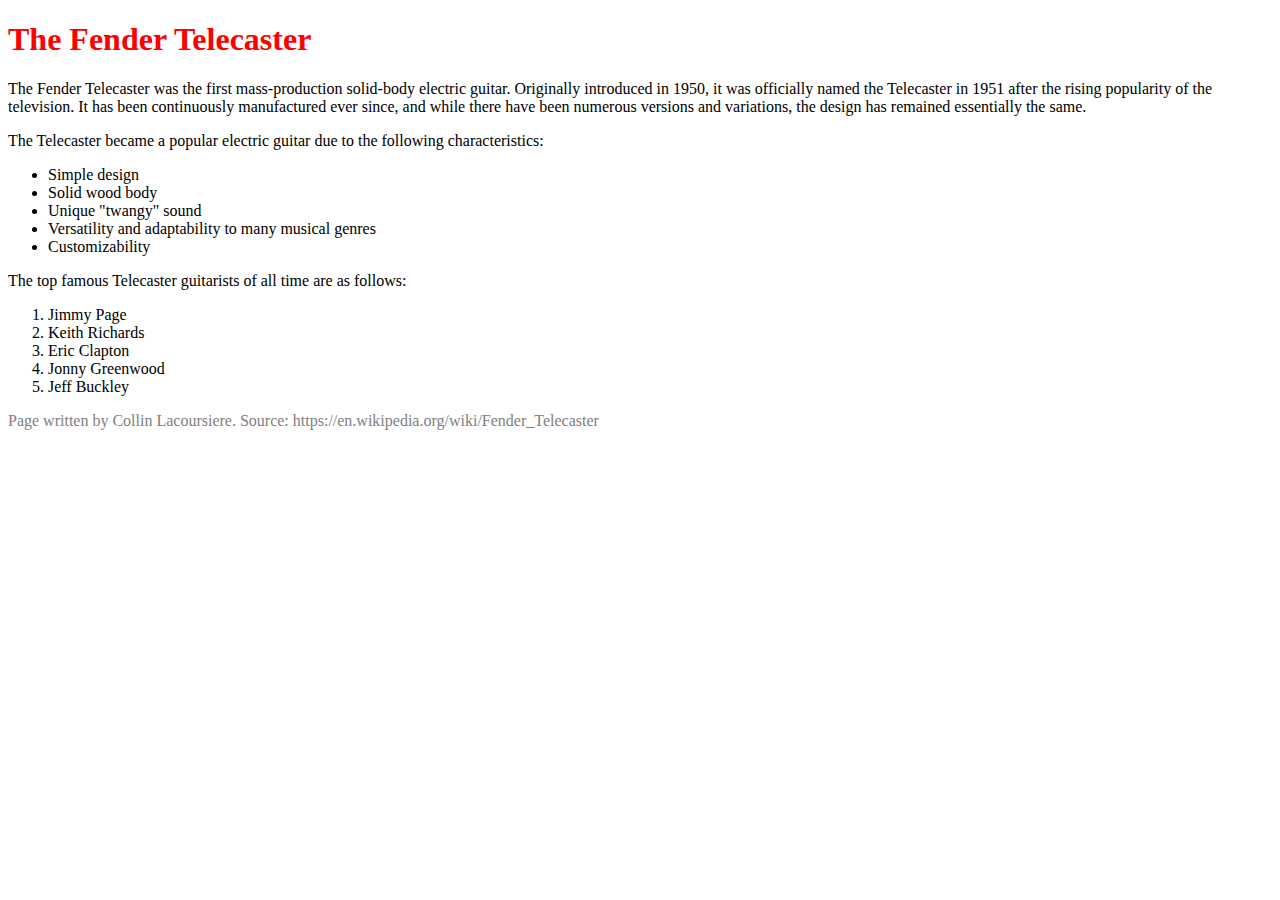
==== index.html @ e968c28a "adds head tag" ====
<!DOCTYPE html>
<html>
<head>
    <meta charset="UTF-8">
    <title>Fender Telecaster</title>
</head>
<body>
    <h1 style="color: red;">The Fender Telecaster</h1>
    <p>
        The Fender Telecaster was the first mass-production solid-body electric guitar. Originally
        introduced in 1950, it was officially named the Telecaster in 1951 after the rising popularity
        of the television. It has been continuously manufactured ever since, and while there have been
        numerous versions and variations, the design has remained essentially the same.
    </p>
    <p>
        The Telecaster became a popular electric guitar due to the following characteristics:
        <ul>
            <li>
                Simple design
            </li>
            <li>
                Solid wood body
            </li>
            <li>
                Unique "twangy" sound
            </li>
            <li>
                Versatility and adaptability to many musical genres
            </li>
            <li>
                Customizability
            </li>
        </ul>
    </p>
    <p>
        The top famous Telecaster guitarists of all time are as follows:
        <ol>
            <li>
                Jimmy Page
            </li>
            <li>
                Keith Richards
            </li>
            <li>
                Eric Clapton
            </li>
            <li>
                Jonny Greenwood
            </li>
            <li>
                Jeff Buckley
            </li>
        </ol>
    </p>
    <p style="color: grey">
        Page written by Collin Lacoursiere. Source: https://en.wikipedia.org/wiki/Fender_Telecaster
    </p>
        
</body>
</html>
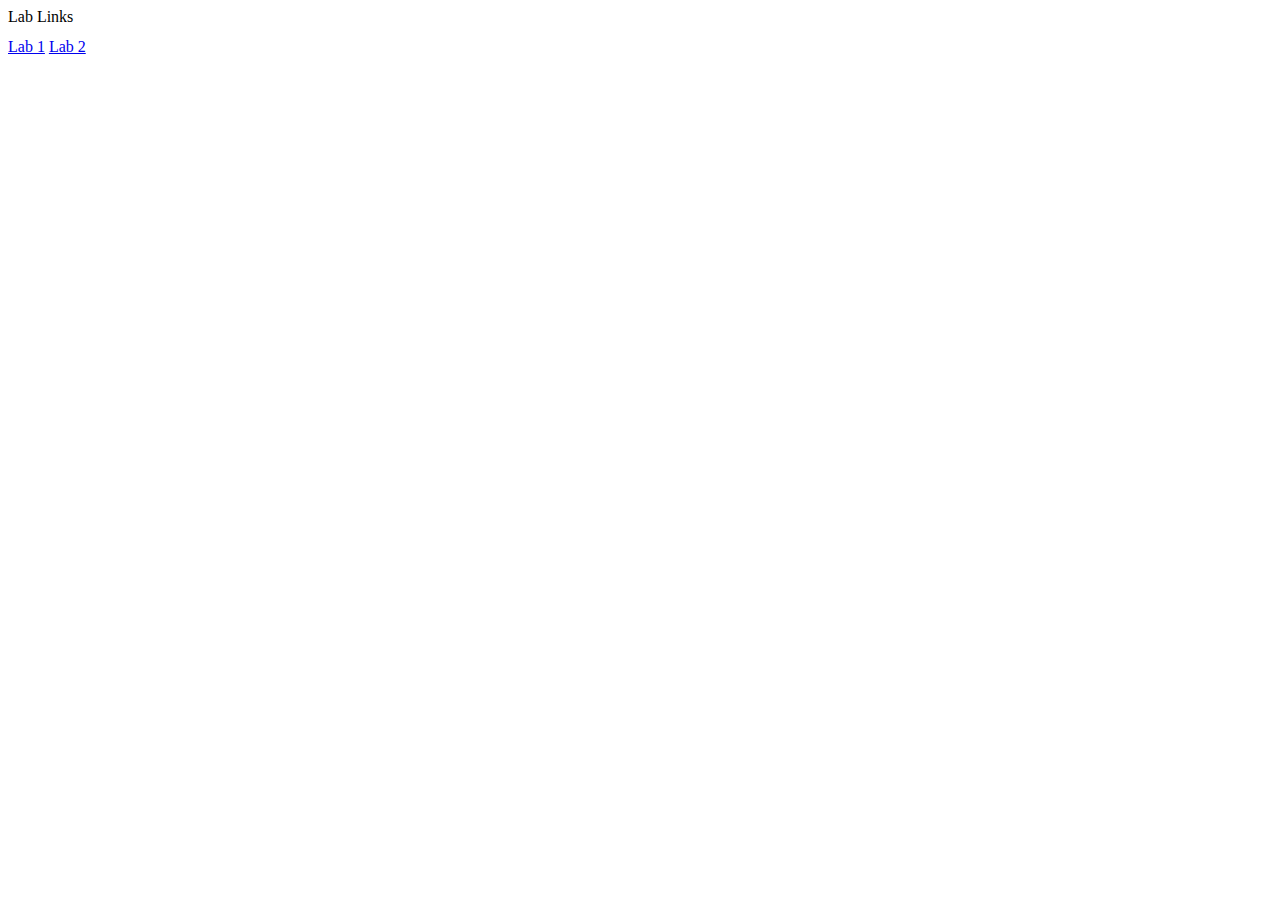
==== commit ee7d7fdf: "adds index page with links to labs" ====
--- a/index.html
+++ b/index.html
@@ -1,60 +1,12 @@
 <!DOCTYPE html>
 <html>
-<head>
-    <meta charset="UTF-8">
-    <title>Fender Telecaster</title>
-</head>
-<body>
-    <h1 style="color: red;">The Fender Telecaster</h1>
-    <p>
-        The Fender Telecaster was the first mass-production solid-body electric guitar. Originally
-        introduced in 1950, it was officially named the Telecaster in 1951 after the rising popularity
-        of the television. It has been continuously manufactured ever since, and while there have been
-        numerous versions and variations, the design has remained essentially the same.
-    </p>
-    <p>
-        The Telecaster became a popular electric guitar due to the following characteristics:
-        <ul>
-            <li>
-                Simple design
-            </li>
-            <li>
-                Solid wood body
-            </li>
-            <li>
-                Unique "twangy" sound
-            </li>
-            <li>
-                Versatility and adaptability to many musical genres
-            </li>
-            <li>
-                Customizability
-            </li>
-        </ul>
-    </p>
-    <p>
-        The top famous Telecaster guitarists of all time are as follows:
-        <ol>
-            <li>
-                Jimmy Page
-            </li>
-            <li>
-                Keith Richards
-            </li>
-            <li>
-                Eric Clapton
-            </li>
-            <li>
-                Jonny Greenwood
-            </li>
-            <li>
-                Jeff Buckley
-            </li>
-        </ol>
-    </p>
-    <p style="color: grey">
-        Page written by Collin Lacoursiere. Source: https://en.wikipedia.org/wiki/Fender_Telecaster
-    </p>
-        
-</body>
+    <head>
+        <meta charset="UTF-8">
+        <title>Collin's CCPS530 Home Page</title>
+    </head>
+    <body>
+        <div style="padding-bottom:12px;">Lab Links</div>
+        <a href="lab1.html">Lab 1</a>
+        <a href="lab2.html">Lab 2</a>
+    </body>
 </html>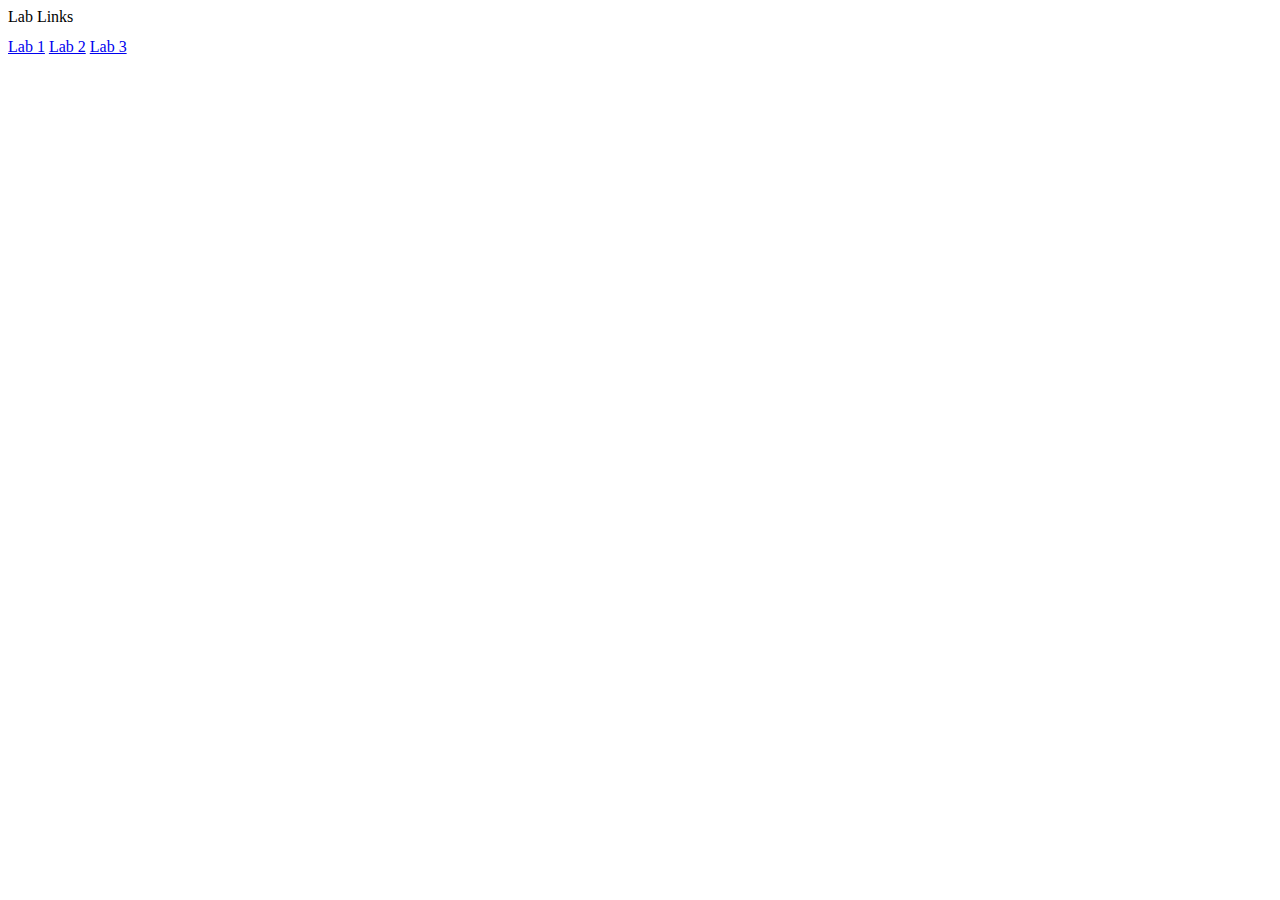
==== commit 2df0aed1: "adds lab 3" ====
--- a/index.html
+++ b/index.html
@@ -8,5 +8,6 @@
         <div style="padding-bottom:12px;">Lab Links</div>
         <a href="lab1.html">Lab 1</a>
         <a href="lab2.html">Lab 2</a>
+        <a href="lab3.html">Lab 3</a>
     </body>
 </html>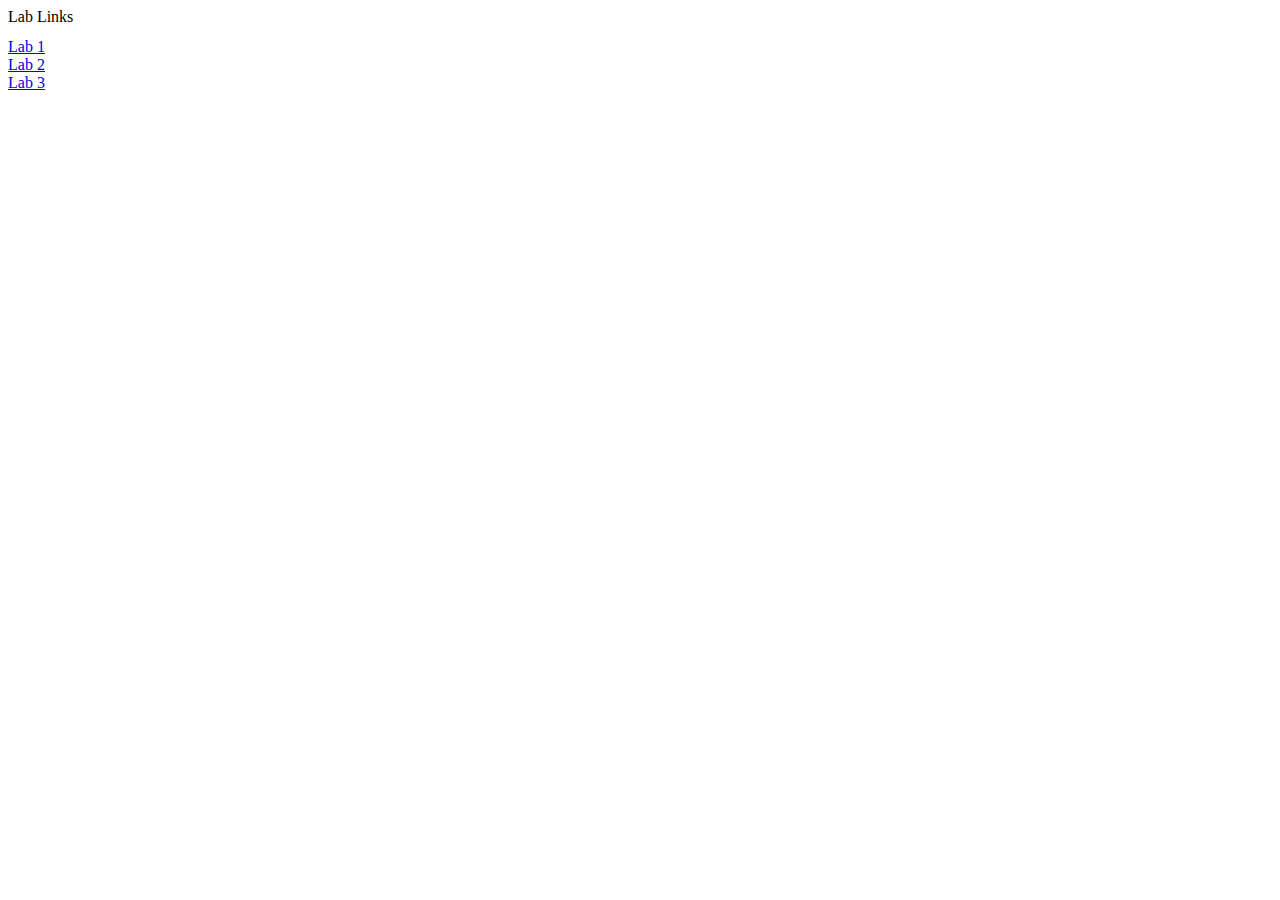
==== commit ff6ddbba: "lab3 fixes" ====
--- a/index.html
+++ b/index.html
@@ -6,8 +6,14 @@
     </head>
     <body>
         <div style="padding-bottom:12px;">Lab Links</div>
-        <a href="lab1.html">Lab 1</a>
-        <a href="lab2.html">Lab 2</a>
-        <a href="lab3.html">Lab 3</a>
+        <div>
+            <a href="lab1.html">Lab 1</a>
+        </div>
+        <div>
+            <a href="lab2.html">Lab 2</a>
+        </div>
+        <div>
+            <a href="lab3.html">Lab 3</a>
+        </div>
     </body>
 </html>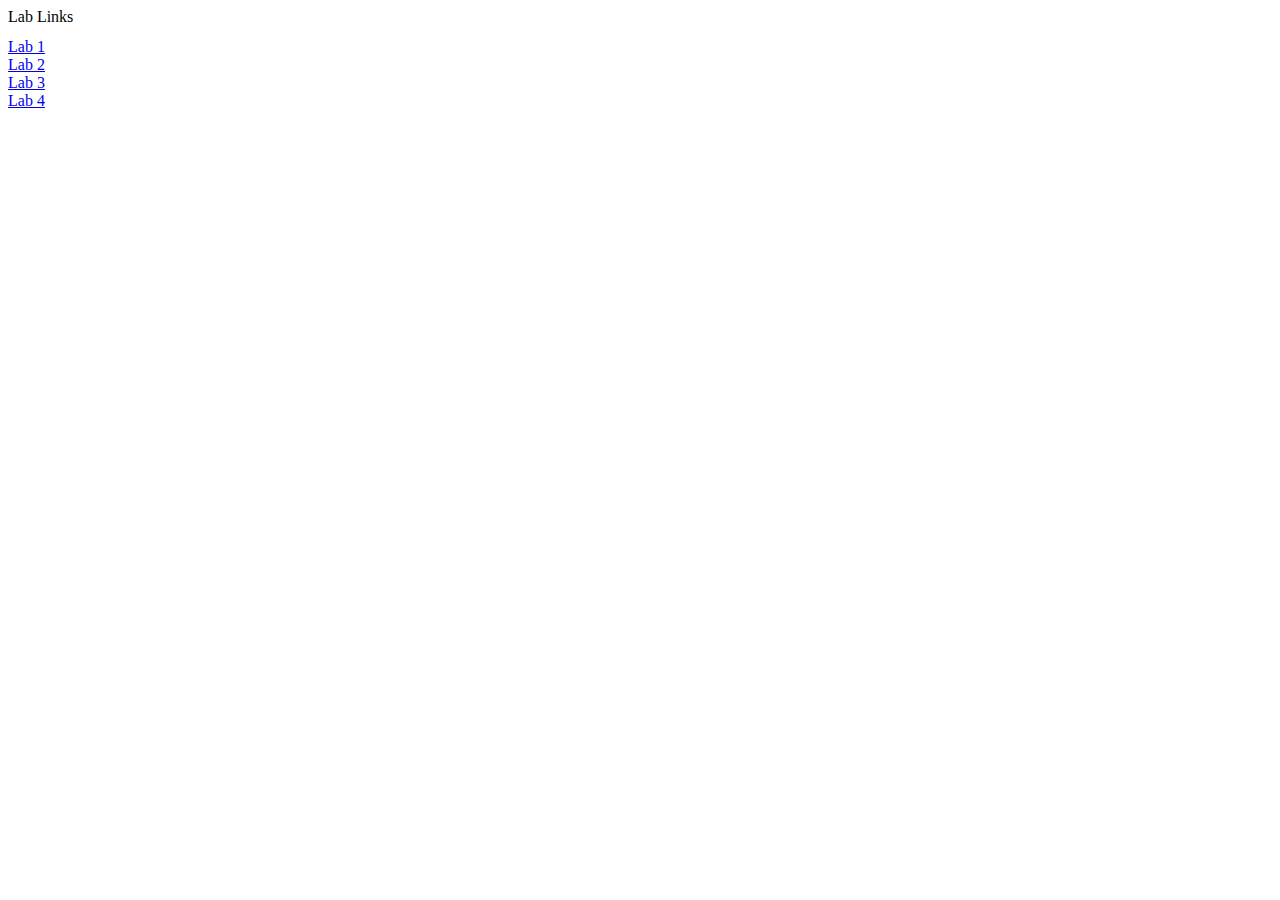
==== commit 00024fdd: "index update with lab4" ====
--- a/index.html
+++ b/index.html
@@ -15,5 +15,8 @@
         <div>
             <a href="lab3.html">Lab 3</a>
         </div>
+        <div>
+            <a href="lab4.html">Lab 4</a>
+        </div>
     </body>
 </html>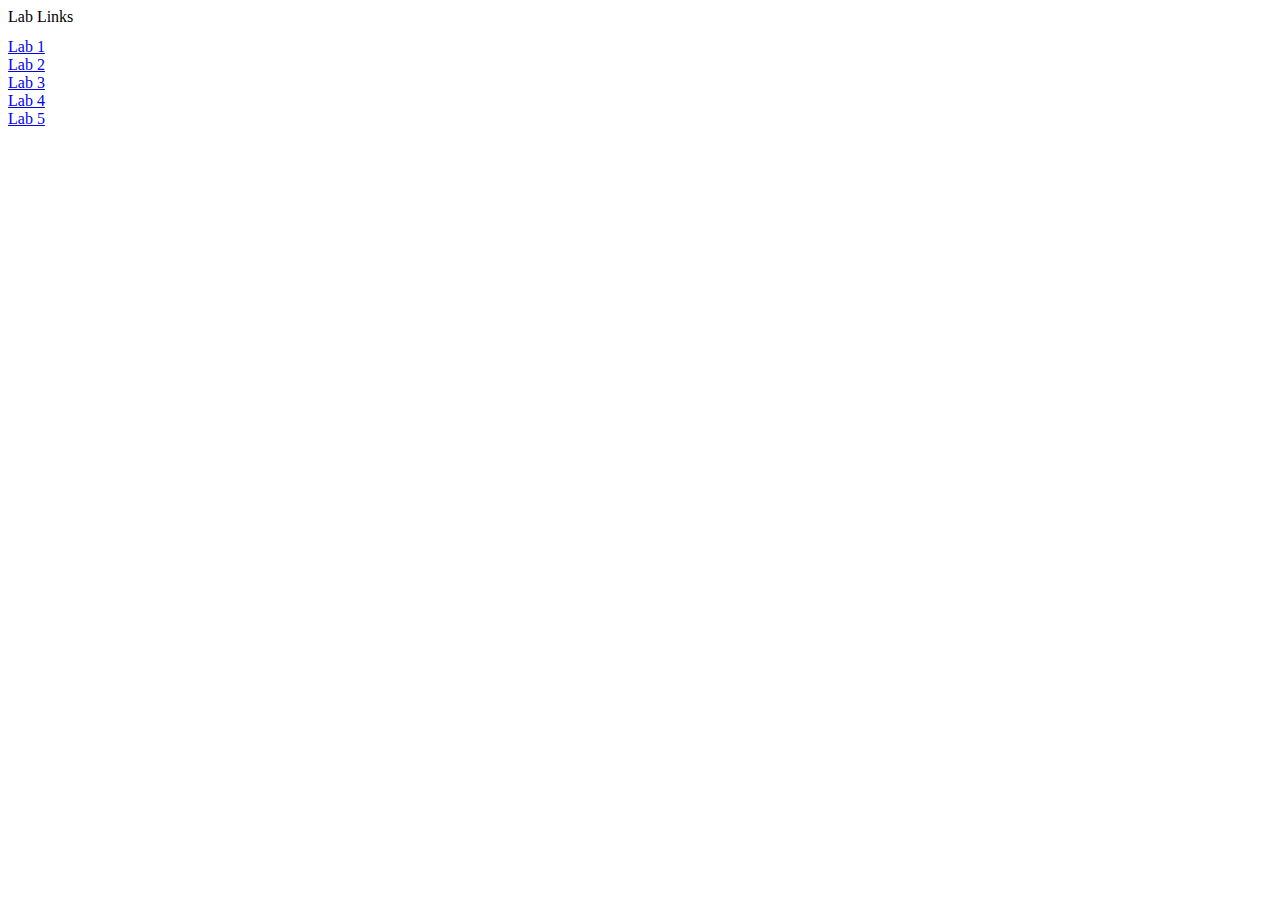
==== commit 25b26536: "adds lab 5" ====
--- a/index.html
+++ b/index.html
@@ -18,5 +18,8 @@
         <div>
             <a href="lab4.html">Lab 4</a>
         </div>
+        <div>
+            <a href="lab5.html">Lab 5</a>
+        </div>
     </body>
 </html>